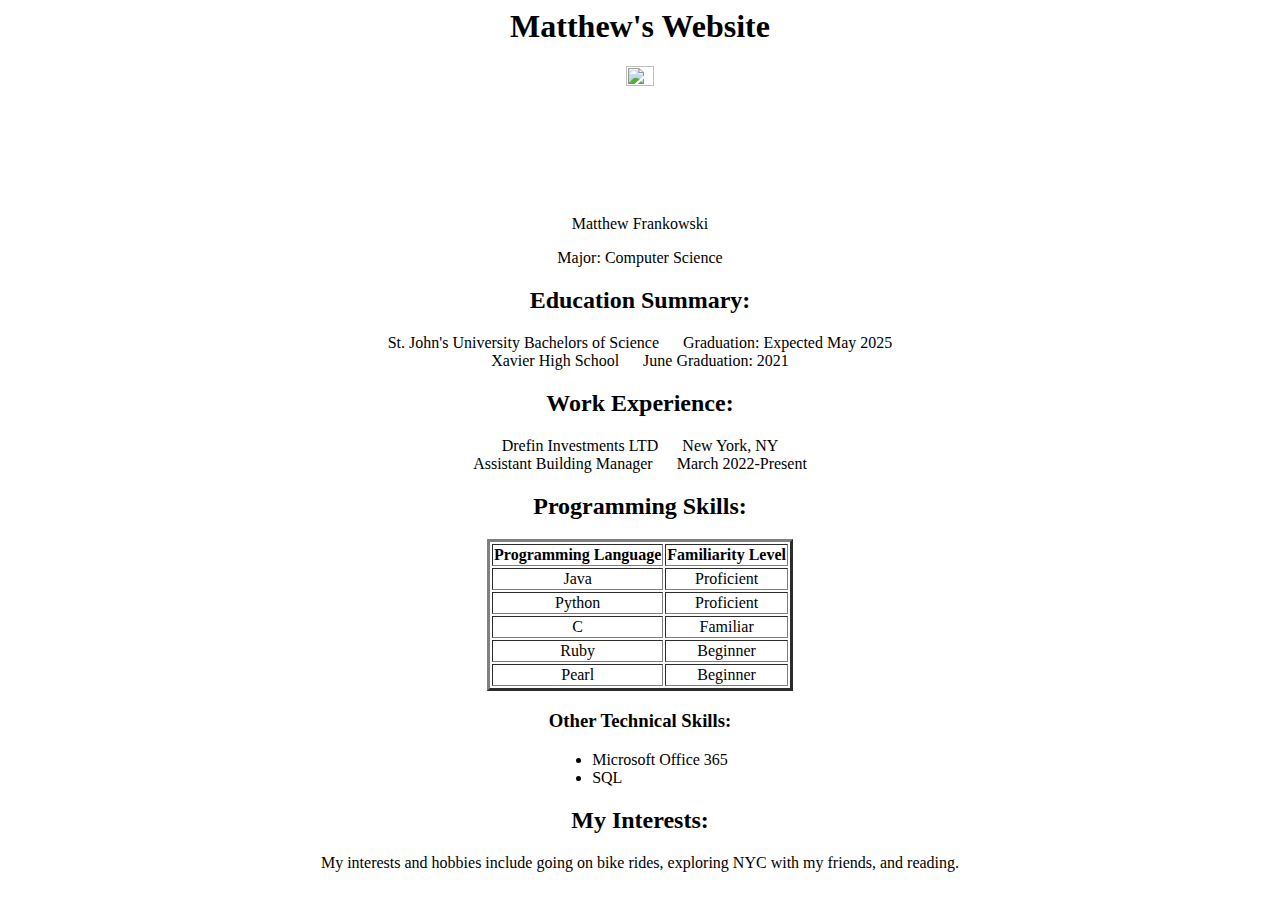
==== index.html @ 7a311176 "Changed name of file" ====
<html>

<head>

    <title> Matthew Frankowski </title>
    <style>
        div {text-align: center;}
        ul {display: table; margin: 0 auto; text-align: left;}
        ol {display: table; margin: 0 auto; text-align: left;}
    </style>

</head>

<body>

    <div>
    <h1> Matthew's Website </h1>    

    <img src="MyPic.jpeg" width="15%"/>

    <p>Matthew Frankowski</p>
    <p>Major: Computer Science</p>

    <h2>Education Summary:</h2>
    <p>
        St. John's University Bachelors of Science &emsp; Graduation: Expected May 2025 </br>
        Xavier High School &emsp; June Graduation: 2021
    </p>

    <h2>Work Experience:</h2>
    <p>
        Drefin Investments LTD &emsp; New York, NY </br>
        Assistant Building Manager &emsp; March 2022-Present
    </p>

    <h2>Programming Skills:</h2>
    <table style="margin: 0px auto;" border="3">

        <tr>
            <th>Programming Language</th>
            <th>Familiarity Level</th>
        </tr>
        <tr>
            <td style='text-align:center; vertical-align:middle' >Java</td>
            <td style='text-align:center; vertical-align:middle'>Proficient</td>
        </tr>
        <tr>
            <td style='text-align:center; vertical-align:middle'>Python</td>
            <td style='text-align:center; vertical-align:middle'>Proficient</td>
        </tr>
        <tr>
            <td style='text-align:center; vertical-align:middle'>C</td>
            <td style='text-align:center; vertical-align:middle'>Familiar</td>
        </tr>
        <tr>
            <td style='text-align:center; vertical-align:middle'>Ruby</td>
            <td style='text-align:center; vertical-align:middle'>Beginner</td>
        </tr>
        <tr>
            <td style='text-align:center; vertical-align:middle'>Pearl</td>
            <td style='text-align:center; vertical-align:middle'>Beginner</td>
        </tr>
        
    </table>

    <h3>Other Technical Skills:</h3>
    <ul>
        <li>Microsoft Office 365</li>
        <li>SQL</li>
    </ul>

    <h2>My Interests:</h2>
    <p>
        My interests and hobbies include going on bike rides, exploring NYC with my friends, and reading.
    </p>

</div>

</body>

</html>
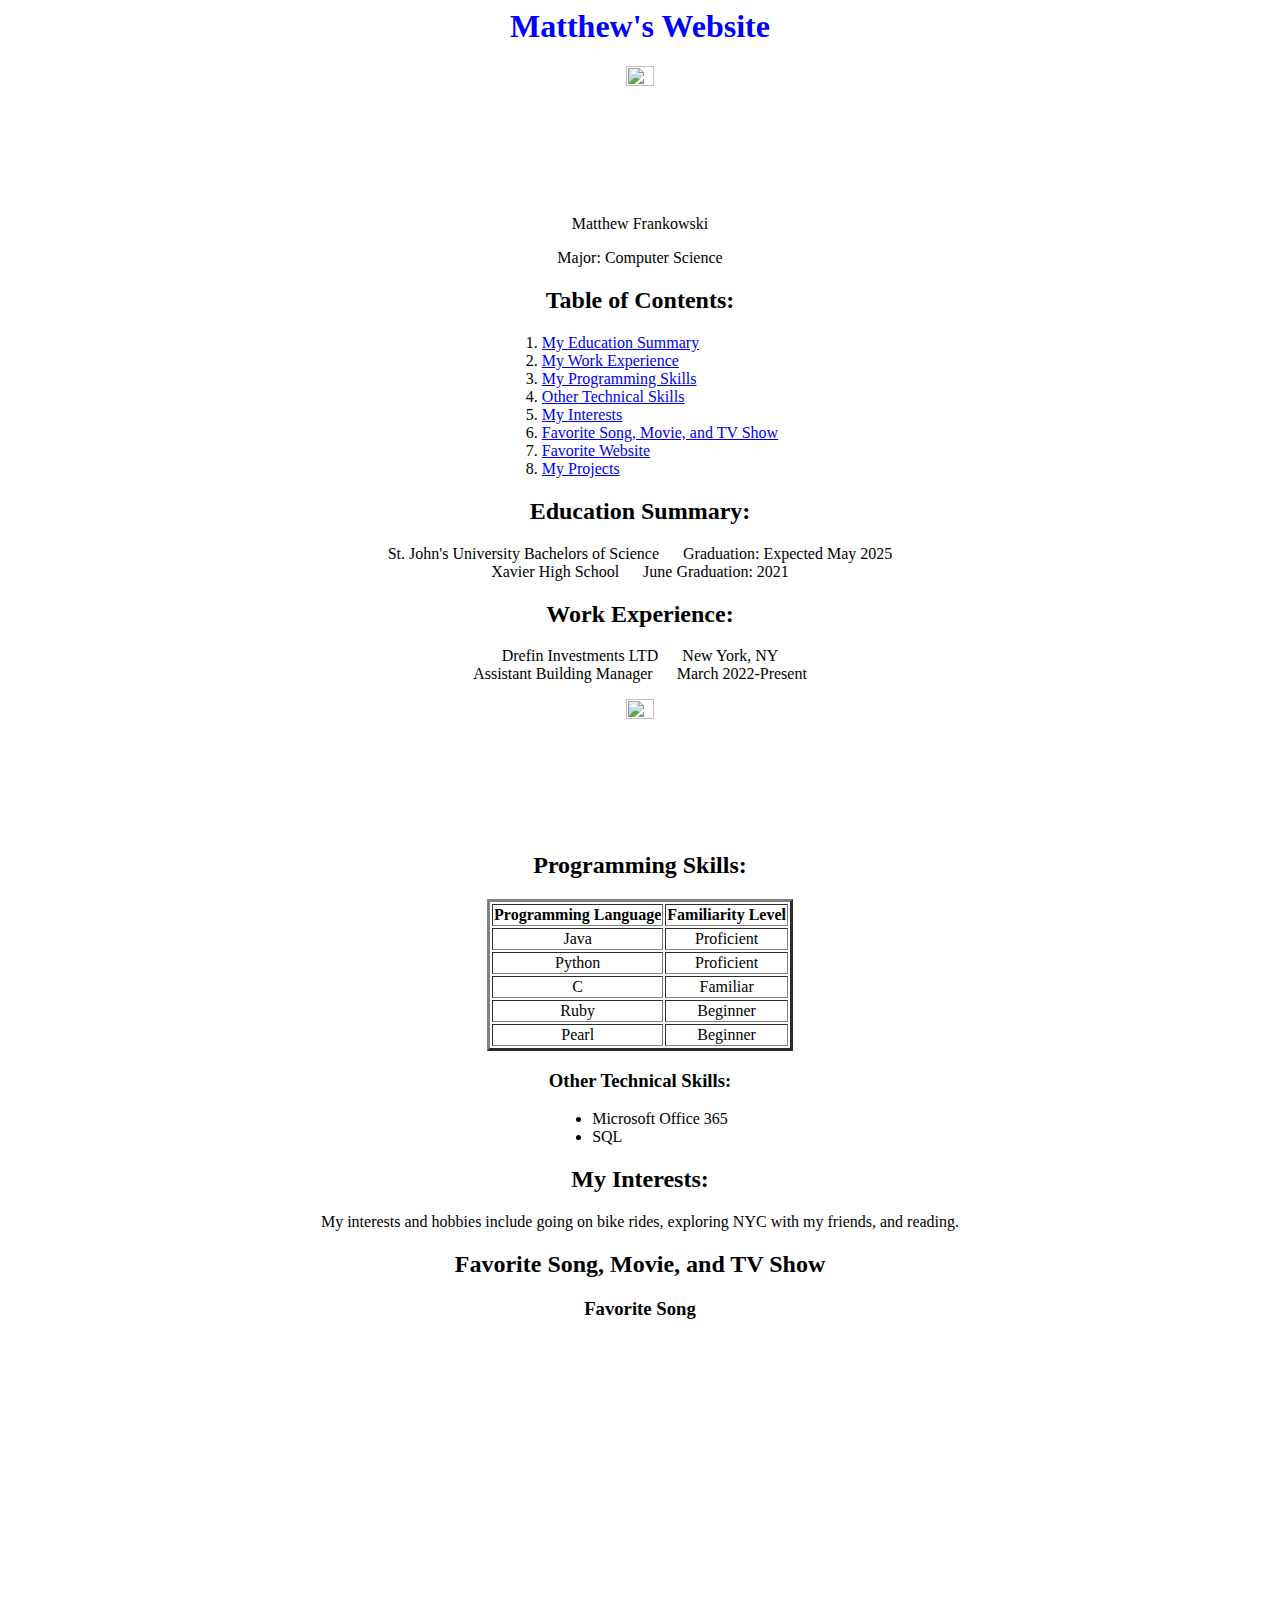
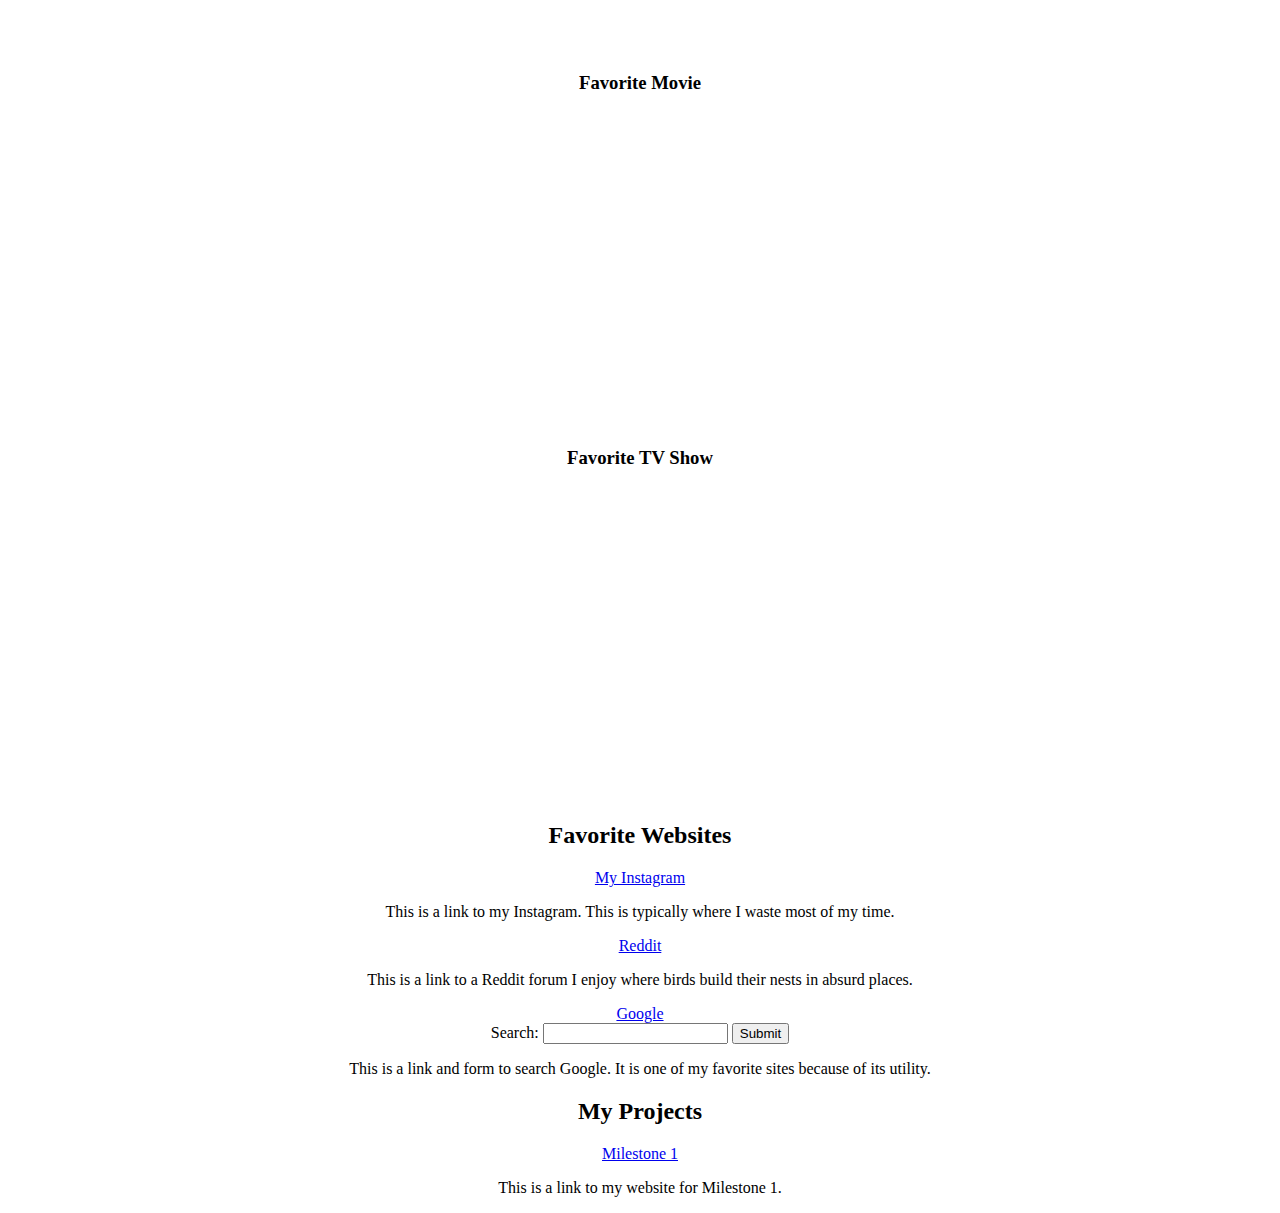
==== commit 0bc07c33: "Added CSS File" ====
--- a/index.html
+++ b/index.html
@@ -3,37 +3,48 @@
 <head>
 
     <title> Matthew Frankowski </title>
-    <style>
-        div {text-align: center;}
-        ul {display: table; margin: 0 auto; text-align: left;}
-        ol {display: table; margin: 0 auto; text-align: left;}
-    </style>
+    <link rel="stylesheet" href="styles.css">
 
 </head>
 
 <body>
 
     <div>
-    <h1> Matthew's Website </h1>    
+    <h1> <span style="color:blue">Matthew's Website</span> </h1>    
 
     <img src="MyPic.jpeg" width="15%"/>
 
     <p>Matthew Frankowski</p>
     <p>Major: Computer Science</p>
 
-    <h2>Education Summary:</h2>
+    <h2>Table of Contents:</h2>
+    <ol>
+        <li><a href="#S1">My Education Summary</a></li> 
+        <li><a href="#S2">My Work Experience</a></li>
+        <li><a href="#S3">My Programming Skills</a></li>
+        <li><a href="#S4">Other Technical Skills</a></li>
+        <li><a href="#S5">My Interests</a></li>
+        <li><a href="#S6">Favorite Song, Movie, and TV Show</a></li>
+        <li><a href="#S7">Favorite Website</a></li>
+        <li><a href="#S8">My Projects</a></li>
+
+    </ol>
+
+    <h2 id="S1">Education Summary:</h2>
     <p>
         St. John's University Bachelors of Science &emsp; Graduation: Expected May 2025 </br>
         Xavier High School &emsp; June Graduation: 2021
     </p>
 
-    <h2>Work Experience:</h2>
+    <h2 id="S2">Work Experience:</h2>
     <p>
         Drefin Investments LTD &emsp; New York, NY </br>
         Assistant Building Manager &emsp; March 2022-Present
     </p>
 
-    <h2>Programming Skills:</h2>
+    <img src="https://photos.wikimapia.org/p/00/07/52/93/41_full.jpg" width="15%"/>
+
+    <h2 id="S3">Programming Skills:</h2>
     <table style="margin: 0px auto;" border="3">
 
         <tr>
@@ -63,16 +74,48 @@
         
     </table>
 
-    <h3>Other Technical Skills:</h3>
+    <h3 id="S4">Other Technical Skills:</h3>
     <ul>
         <li>Microsoft Office 365</li>
         <li>SQL</li>
     </ul>
 
-    <h2>My Interests:</h2>
+    <h2 id="S5">My Interests:</h2>
     <p>
         My interests and hobbies include going on bike rides, exploring NYC with my friends, and reading.
     </p>
+
+    <h2 id="S6">Favorite Song, Movie, and TV Show </h2>
+
+    <h3>Favorite Song</h3>
+    <iframe width="560" height="315" src="https://www.youtube.com/embed/jJp3kVelU3c?si=zHFW9Ogqs_3kkbfY" title="YouTube video player" frameborder="0" allow="accelerometer; autoplay; clipboard-write; encrypted-media; gyroscope; picture-in-picture; web-share" referrerpolicy="strict-origin-when-cross-origin" allowfullscreen></iframe>
+    
+    <h3>Favorite Movie</h3>
+    <iframe width="560" height="315" src="https://www.youtube.com/embed/NSiAsQMBSRA?si=t-CGdsBfofpE9n5A" title="YouTube video player" frameborder="0" allow="accelerometer; autoplay; clipboard-write; encrypted-media; gyroscope; picture-in-picture; web-share" referrerpolicy="strict-origin-when-cross-origin" allowfullscreen></iframe>
+    
+    <h3>Favorite TV Show</h3>
+    <iframe width="560" height="315" src="https://www.youtube.com/embed/uDcQbk78CSw?si=uHnBfUwC1Y3kiSTZ" title="YouTube video player" frameborder="0" allow="accelerometer; autoplay; clipboard-write; encrypted-media; gyroscope; picture-in-picture; web-share" referrerpolicy="strict-origin-when-cross-origin" allowfullscreen></iframe>
+
+    <h2 id="S7">Favorite Websites</h2>
+
+    <a href="https://www.instagram.com/matthew.f.21/">  My Instagram </a>
+    <p>This is a link to my Instagram. This is typically where I waste most of my time.</p>
+
+    <a href="https://www.reddit.com/r/stupiddovenests/"> Reddit </a>
+    <p>This is a link to a Reddit forum I enjoy where birds build their nests in absurd places.</p>
+
+    <a href="https://www.google.com/">  Google </a>
+    <form action="https://www.google.com/">
+
+        <label> Search: </label> <input name="q" type="text">
+        <input type="Submit"> 
+
+    </form>
+    <p>This is a link and form to search Google. It is one of my favorite sites because of its utility.</p>
+
+    <h2 id="S8">My Projects</h2>
+    <a href="https://matthew44523.github.io/Milestone-1/"> Milestone 1 </a>
+    <p>This is a link to my website for Milestone 1.</p>
 
 </div>
 
--- a/styles.css
+++ b/styles.css
@@ -0,0 +1,8 @@
+/*/
+/*/
+
+div {text-align: center;}
+       
+ul {display: table; margin: 0 auto; text-align: left;}
+       
+ol {display: table; margin: 0 auto; text-align: left;}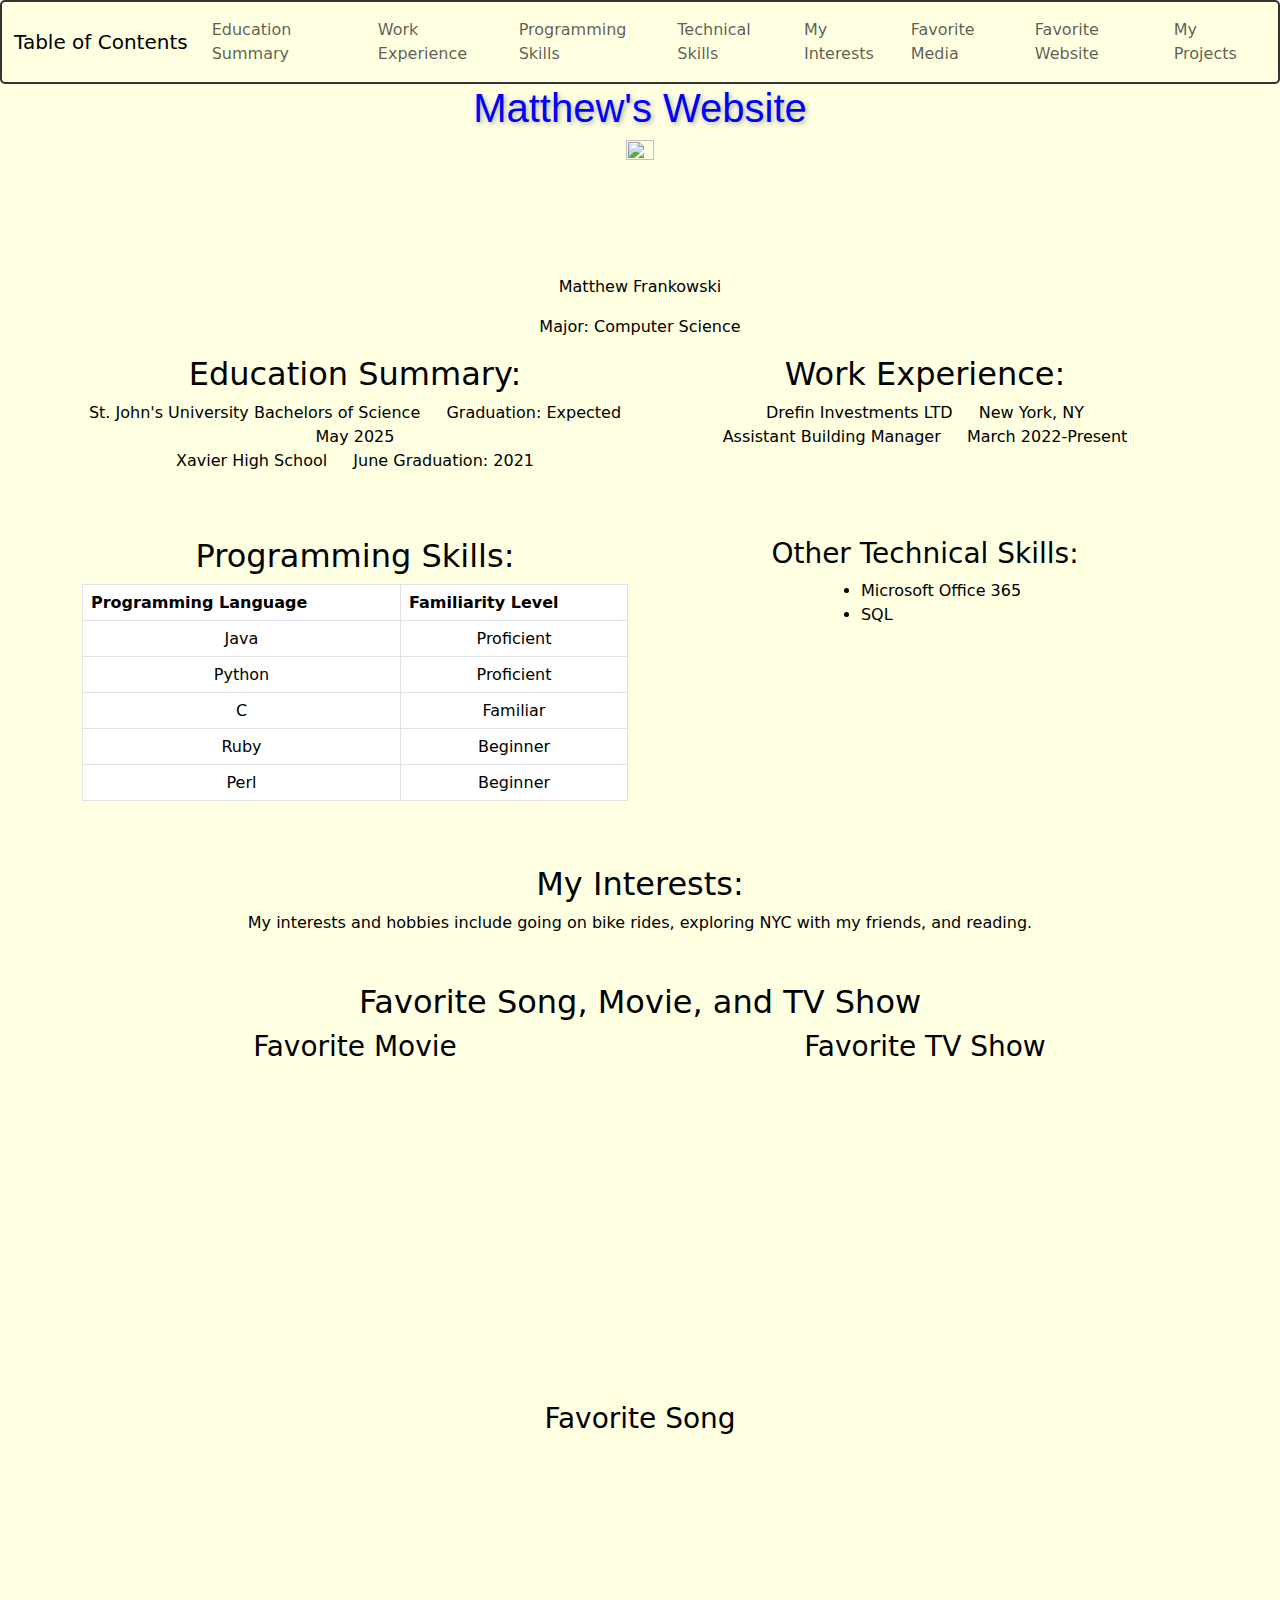
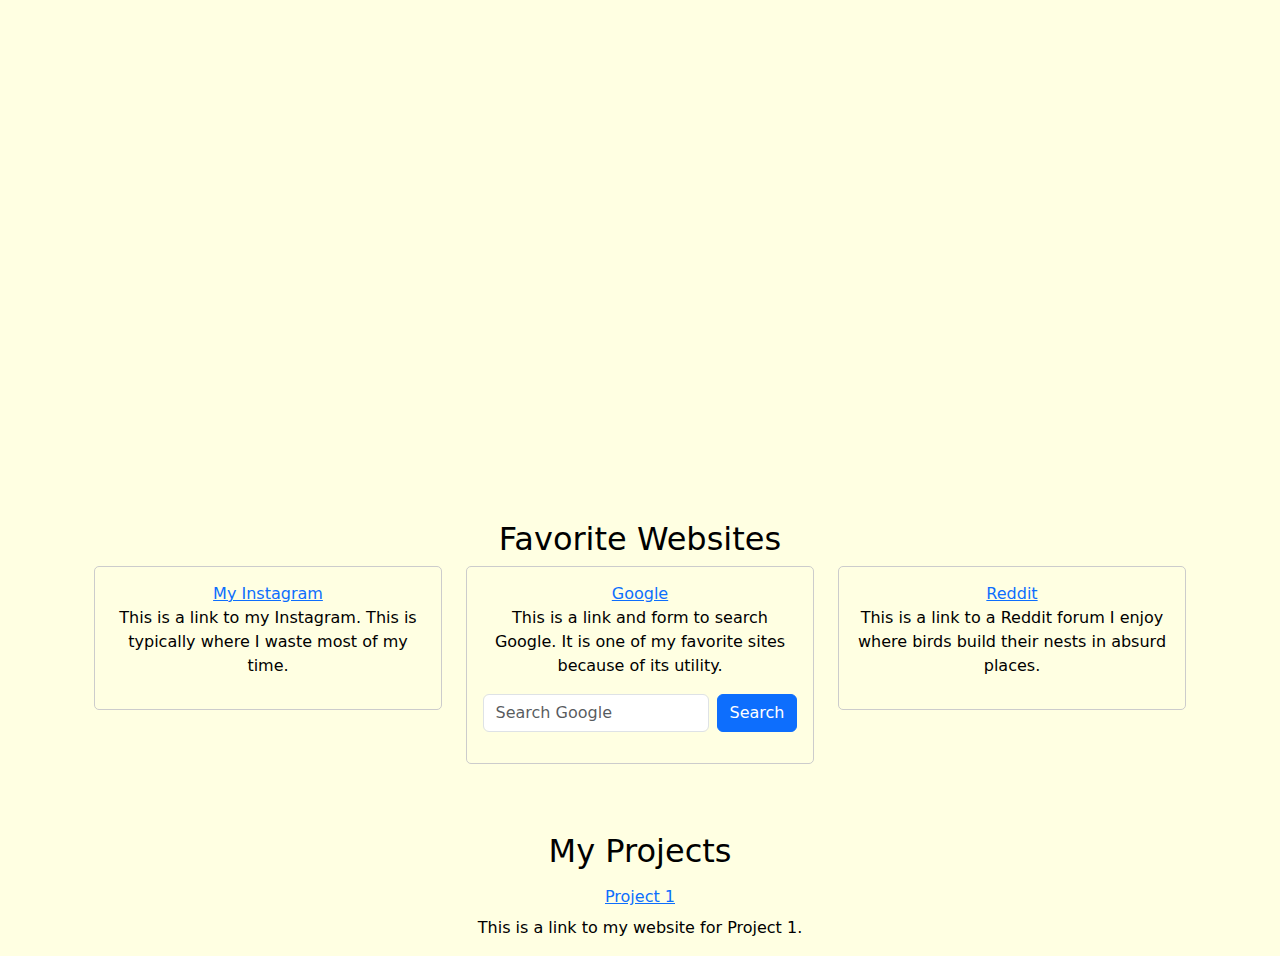
==== commit 3d30a2b9: "Added All Functionality For Milestone 3" ====
--- a/index.html
+++ b/index.html
@@ -3,122 +3,217 @@
 <head>
 
     <title> Matthew Frankowski </title>
+    <meta charset="utf-8">
+    <link rel="stylesheet" href="https://cdn.jsdelivr.net/npm/bootstrap@5.3.0-alpha1/dist/css/bootstrap.min.css">
     <link rel="stylesheet" href="styles.css">
+    <meta name="viewport" content="width=device-width, initial-scale=1">
+
+    <style>
+
+    ul {display: table; margin: 0 auto; text-align: left;}
+
+    </style>
 
 </head>
 
 <body>
 
-    <div>
-    <h1> <span style="color:blue">Matthew's Website</span> </h1>    
-
-    <img src="MyPic.jpeg" width="15%"/>
-
-    <p>Matthew Frankowski</p>
-    <p>Major: Computer Science</p>
-
-    <h2>Table of Contents:</h2>
-    <ol>
-        <li><a href="#S1">My Education Summary</a></li> 
-        <li><a href="#S2">My Work Experience</a></li>
-        <li><a href="#S3">My Programming Skills</a></li>
-        <li><a href="#S4">Other Technical Skills</a></li>
-        <li><a href="#S5">My Interests</a></li>
-        <li><a href="#S6">Favorite Song, Movie, and TV Show</a></li>
-        <li><a href="#S7">Favorite Website</a></li>
-        <li><a href="#S8">My Projects</a></li>
-
-    </ol>
-
-    <h2 id="S1">Education Summary:</h2>
-    <p>
-        St. John's University Bachelors of Science &emsp; Graduation: Expected May 2025 </br>
-        Xavier High School &emsp; June Graduation: 2021
-    </p>
-
-    <h2 id="S2">Work Experience:</h2>
-    <p>
-        Drefin Investments LTD &emsp; New York, NY </br>
-        Assistant Building Manager &emsp; March 2022-Present
-    </p>
-
-    <img src="https://photos.wikimapia.org/p/00/07/52/93/41_full.jpg" width="15%"/>
-
-    <h2 id="S3">Programming Skills:</h2>
-    <table style="margin: 0px auto;" border="3">
-
-        <tr>
-            <th>Programming Language</th>
-            <th>Familiarity Level</th>
-        </tr>
-        <tr>
-            <td style='text-align:center; vertical-align:middle' >Java</td>
-            <td style='text-align:center; vertical-align:middle'>Proficient</td>
-        </tr>
-        <tr>
-            <td style='text-align:center; vertical-align:middle'>Python</td>
-            <td style='text-align:center; vertical-align:middle'>Proficient</td>
-        </tr>
-        <tr>
-            <td style='text-align:center; vertical-align:middle'>C</td>
-            <td style='text-align:center; vertical-align:middle'>Familiar</td>
-        </tr>
-        <tr>
-            <td style='text-align:center; vertical-align:middle'>Ruby</td>
-            <td style='text-align:center; vertical-align:middle'>Beginner</td>
-        </tr>
-        <tr>
-            <td style='text-align:center; vertical-align:middle'>Pearl</td>
-            <td style='text-align:center; vertical-align:middle'>Beginner</td>
-        </tr>
-        
-    </table>
-
-    <h3 id="S4">Other Technical Skills:</h3>
-    <ul>
-        <li>Microsoft Office 365</li>
-        <li>SQL</li>
-    </ul>
-
-    <h2 id="S5">My Interests:</h2>
-    <p>
-        My interests and hobbies include going on bike rides, exploring NYC with my friends, and reading.
-    </p>
-
-    <h2 id="S6">Favorite Song, Movie, and TV Show </h2>
-
-    <h3>Favorite Song</h3>
-    <iframe width="560" height="315" src="https://www.youtube.com/embed/jJp3kVelU3c?si=zHFW9Ogqs_3kkbfY" title="YouTube video player" frameborder="0" allow="accelerometer; autoplay; clipboard-write; encrypted-media; gyroscope; picture-in-picture; web-share" referrerpolicy="strict-origin-when-cross-origin" allowfullscreen></iframe>
+    <nav class="navbar navbar-expand-lg navbar-custom" style="background-color: rgb(255, 255, 226);">
+        <div class="container-fluid">
+          <a class="navbar-brand" href="#">Table of Contents</a>
+          <button class="navbar-toggler" type="button" data-bs-toggle="collapse" data-bs-target="#navbarToc" aria-controls="navbarToc" aria-expanded="false" aria-label="Toggle navigation">
+            <span class="navbar-toggler-icon"></span>
+          </button>
+      
+          <div class="collapse navbar-collapse" id="navbarToc">
+            <ol class="navbar-nav">
+              <li class="nav-item">
+                <a class="nav-link" href="#S1">Education Summary</a>
+              </li>
+              <li class="nav-item">
+                <a class="nav-link" href="#S2">Work Experience</a>
+              </li>
+              <li class="nav-item">
+                <a class="nav-link" href="#S3">Programming Skills</a>
+              </li>
+              <li class="nav-item">
+                <a class="nav-link" href="#S4">Technical Skills</a>
+              </li>
+              <li class="nav-item">
+                <a class="nav-link" href="#S5">My Interests</a>
+              </li>
+              <li class="nav-item">
+                <a class="nav-link" href="#S6">Favorite Media</a>
+              </li>
+              <li class="nav-item">
+                <a class="nav-link" href="#S7">Favorite Website</a>
+              </li>
+              <li class="nav-item">
+                <a class="nav-link" href="#S8">My Projects</a>
+              </li>
+            </ol>
+          </div>
+        </div>
+      </nav>
+
+      <h1 class="font-Comic-Sans" id="text_shadow"> <span style="color:blue">Matthew's Website</span> </h1>    
+
+      <div>
+          <img src="MyPic.jpeg" class="auto-size-image"/>
+      </div>
+      
+          <p>Matthew Frankowski</p>
+          <p>Major: Computer Science</p>
+      
+
+          <div class="container mb-5">
+            <div class="row">
+                <!-- Education Summary -->
+                <div class="col-md-6">
+                    <h2 id="S1">Education Summary:</h2>
+                    <p>
+                        St. John's University Bachelors of Science &emsp; Graduation: Expected May 2025 </br>
+                        Xavier High School &emsp; June Graduation: 2021
+                    </p>
+                </div>
+        
+                <!-- Work Experience -->
+                <div class="col-md-6">
+                    <h2 id="S2">Work Experience:</h2>
+                    <p>
+                        Drefin Investments LTD &emsp; New York, NY </br>
+                        Assistant Building Manager &emsp; March 2022-Present
+                    </p>
+                </div>
+            </div>
+        </div>
+        
+        <div class="container mt-5">
+            <div class="row">
+                <!-- Programming Skills -->
+                <div class="col-md-6">
+                    <h2 id="S3">Programming Skills:</h2>
+                    <table class="table table-bordered">
+                        <thead>
+                            <tr>
+                                <th>Programming Language</th>
+                                <th>Familiarity Level</th>
+                            </tr>
+                        </thead>
+                        <tbody>
+                            <tr>
+                                <td class="text-center">Java</td>
+                                <td class="text-center">Proficient</td>
+                            </tr>
+                            <tr>
+                                <td class="text-center">Python</td>
+                                <td class="text-center">Proficient</td>
+                            </tr>
+                            <tr>
+                                <td class="text-center">C</td>
+                                <td class="text-center">Familiar</td>
+                            </tr>
+                            <tr>
+                                <td class="text-center">Ruby</td>
+                                <td class="text-center">Beginner</td>
+                            </tr>
+                            <tr>
+                                <td class="text-center">Perl</td>
+                                <td class="text-center">Beginner</td>
+                            </tr>
+                        </tbody>
+                    </table>
+                </div>
+        
+                <!-- Other Technical Skills -->
+                <div class="col-md-6">
+                    <h3 id="S4">Other Technical Skills:</h3>
+                    <ul>
+                        <li>Microsoft Office 365</li>
+                        <li>SQL</li>
+                    </ul>
+                </div>
+            </div>
+        </div>
+
+        <div class="container mt-5">
+            <h2 id="S5" class="text-center">My Interests:</h2>
+            <p class="text-center">
+                My interests and hobbies include going on bike rides, exploring NYC with my friends, and reading.
+            </p>
+        </div>
+    </div>
+
+    <div class="container mt-5">
+        <h2 id="S6" class="text-center">Favorite Song, Movie, and TV Show</h2>
     
-    <h3>Favorite Movie</h3>
-    <iframe width="560" height="315" src="https://www.youtube.com/embed/NSiAsQMBSRA?si=t-CGdsBfofpE9n5A" title="YouTube video player" frameborder="0" allow="accelerometer; autoplay; clipboard-write; encrypted-media; gyroscope; picture-in-picture; web-share" referrerpolicy="strict-origin-when-cross-origin" allowfullscreen></iframe>
+        <div class="text-center">
+            <div class="row mb-4">
+                <div class="col-md-6">
+                    <h3>Favorite Movie</h3>
+                    <div class="video-container">
+                        <iframe src="https://www.youtube.com/embed/NSiAsQMBSRA?si=t-CGdsBfofpE9n5A" title="Favorite Movie" frameborder="0" allow="accelerometer; autoplay; clipboard-write; encrypted-media; gyroscope; picture-in-picture; web-share" referrerpolicy="strict-origin-when-cross-origin" allowfullscreen></iframe>
+                    </div>
+                </div>
+                <div class="col-md-6">
+                    <h3>Favorite TV Show</h3>
+                    <div class="video-container">
+                        <iframe src="https://www.youtube.com/embed/uDcQbk78CSw?si=uHnBfUwC1Y3kiSTZ" title="Favorite TV Show" frameborder="0" allow="accelerometer; autoplay; clipboard-write; encrypted-media; gyroscope; picture-in-picture; web-share" referrerpolicy="strict-origin-when-cross-origin" allowfullscreen></iframe>
+                    </div>
+                </div>
+            </div>
     
-    <h3>Favorite TV Show</h3>
-    <iframe width="560" height="315" src="https://www.youtube.com/embed/uDcQbk78CSw?si=uHnBfUwC1Y3kiSTZ" title="YouTube video player" frameborder="0" allow="accelerometer; autoplay; clipboard-write; encrypted-media; gyroscope; picture-in-picture; web-share" referrerpolicy="strict-origin-when-cross-origin" allowfullscreen></iframe>
-
-    <h2 id="S7">Favorite Websites</h2>
-
-    <a href="https://www.instagram.com/matthew.f.21/">  My Instagram </a>
-    <p>This is a link to my Instagram. This is typically where I waste most of my time.</p>
-
-    <a href="https://www.reddit.com/r/stupiddovenests/"> Reddit </a>
-    <p>This is a link to a Reddit forum I enjoy where birds build their nests in absurd places.</p>
-
-    <a href="https://www.google.com/">  Google </a>
-    <form action="https://www.google.com/">
-
-        <label> Search: </label> <input name="q" type="text">
-        <input type="Submit"> 
-
-    </form>
-    <p>This is a link and form to search Google. It is one of my favorite sites because of its utility.</p>
-
-    <h2 id="S8">My Projects</h2>
-    <a href="https://matthew44523.github.io/Milestone-1/"> Milestone 1 </a>
-    <p>This is a link to my website for Milestone 1.</p>
-
-</div>
-
+            <h3>Favorite Song</h3>
+            <div class="video-container">
+                <iframe src="https://www.youtube.com/embed/jJp3kVelU3c?si=zHFW9Ogqs_3kkbfY" title="Favorite Song" frameborder="0" allow="accelerometer; autoplay; clipboard-write; encrypted-media; gyroscope; picture-in-picture; web-share" referrerpolicy="strict-origin-when-cross-origin" allowfullscreen></iframe>
+            </div>
+        </div>
+
+        <div class="container mt-5">
+            <h2 id="S7" class="text-center">Favorite Websites</h2>
+        
+            <div class="row">
+                <!-- Instagram Link -->
+                <div class="col-md-4">
+                    <div class="website-card">
+                        <a href="https://www.instagram.com/matthew.f.21/" target="_blank">My Instagram</a>
+                        <p>This is a link to my Instagram. This is typically where I waste most of my time.</p>
+                    </div>
+                </div>
+                
+                <!-- Google Link and Search Bar -->
+                <div class="col-md-4">
+                    <div class="website-card">
+                        <a href="https://www.google.com/" target="_blank">Google</a>
+                        <p>This is a link and form to search Google. It is one of my favorite sites because of its utility.</p>
+                        <div class="search-container">
+                            <form action="https://www.google.com/" method="get" class="d-flex">
+                                <input id="search" name="q" type="text" class="form-control me-2" placeholder="Search Google">
+                                <button type="submit" class="btn btn-primary">Search</button>
+                            </form>
+                        </div>
+                    </div>
+                </div>
+
+                <!-- Reddit Link -->
+                <div class="col-md-4">
+                    <div class="website-card">
+                        <a href="https://www.reddit.com/r/stupiddovenests/" target="_blank">Reddit</a>
+                        <p>This is a link to a Reddit forum I enjoy where birds build their nests in absurd places.</p>
+                    </div>
+                </div>
+            </div>
+        </div>
+
+        <div class="container text-center mt-5">
+            <h2 id="S8">My Projects</h2>
+            <div>
+                <a href="https://matthew44523.github.io/Milestone-1/" class="btn btn-link">Project 1</a>
+            </div>
+            <p>This is a link to my website for Project 1.</p>
+        </div>
+
+    <script src="https://cdn.jsdelivr.net/npm/bootstrap@5.3.0-alpha1/dist/js/bootstrap.bundle.min.js"></script>
 </body>
 
 </html>--- a/styles.css
+++ b/styles.css
@@ -1,8 +1,81 @@
-/*/
-/*/
+div {text-align: center;}
 
-div {text-align: center;}
-       
-ul {display: table; margin: 0 auto; text-align: left;}
-       
-ol {display: table; margin: 0 auto; text-align: left;}+p {text-align: center;}
+
+h1 {text-align: center;}
+
+h2 {text-align: center;}
+
+h3 {text-align: center;}
+
+ol {display: table; margin: 0 auto; text-align: left;}
+
+.font-Comic-Sans {font-family: 'Comic Sans MS', cursive, sans-serif;}
+
+#text_shadow {text-shadow: 2px 2px 5px rgba(0, 0, 0, 0.3);}
+
+.auto-size-image {width: 15%; height: auto;}
+
+.toc a {
+    text-decoration: none;
+}
+
+body {
+    background-color: rgb(255, 255, 226); 
+    color: black;
+}
+
+
+@media screen and (max-width: 1024px) {
+    body {
+        background-color: rgb(222, 222, 222); 
+        color: black;
+    }
+}
+
+
+@media screen and (max-width: 600px) {
+    body {
+        background-color: hotpink; 
+        color: black;
+    }
+}
+
+@media print {
+    iframe {display: none}
+}
+
+.navbar-custom {
+    border: 2px solid rgb(51, 51, 51); /* Dark gray border */
+    border-radius: 5px; /* Optional: Add some rounded corners */
+}
+
+.video-container {
+    position: relative;
+    padding-bottom: 56.25%; /* 16:9 Aspect Ratio */
+    height: 0;
+    overflow: hidden;
+}
+.video-container iframe {
+    position: absolute;
+    top: 0;
+    left: 0;
+    width: 100%;
+    height: 100%;
+}
+.website-card {
+    border: 1px solid #ccc;
+    border-radius: 5px;
+    padding: 15px;
+    margin-bottom: 20px;
+    text-align: center;
+}
+.search-container {
+    display: flex;
+    align-items: center;
+    justify-content: center;
+}
+.search-container input[type="text"] {
+    margin-right: 10px;
+    flex: 1;
+}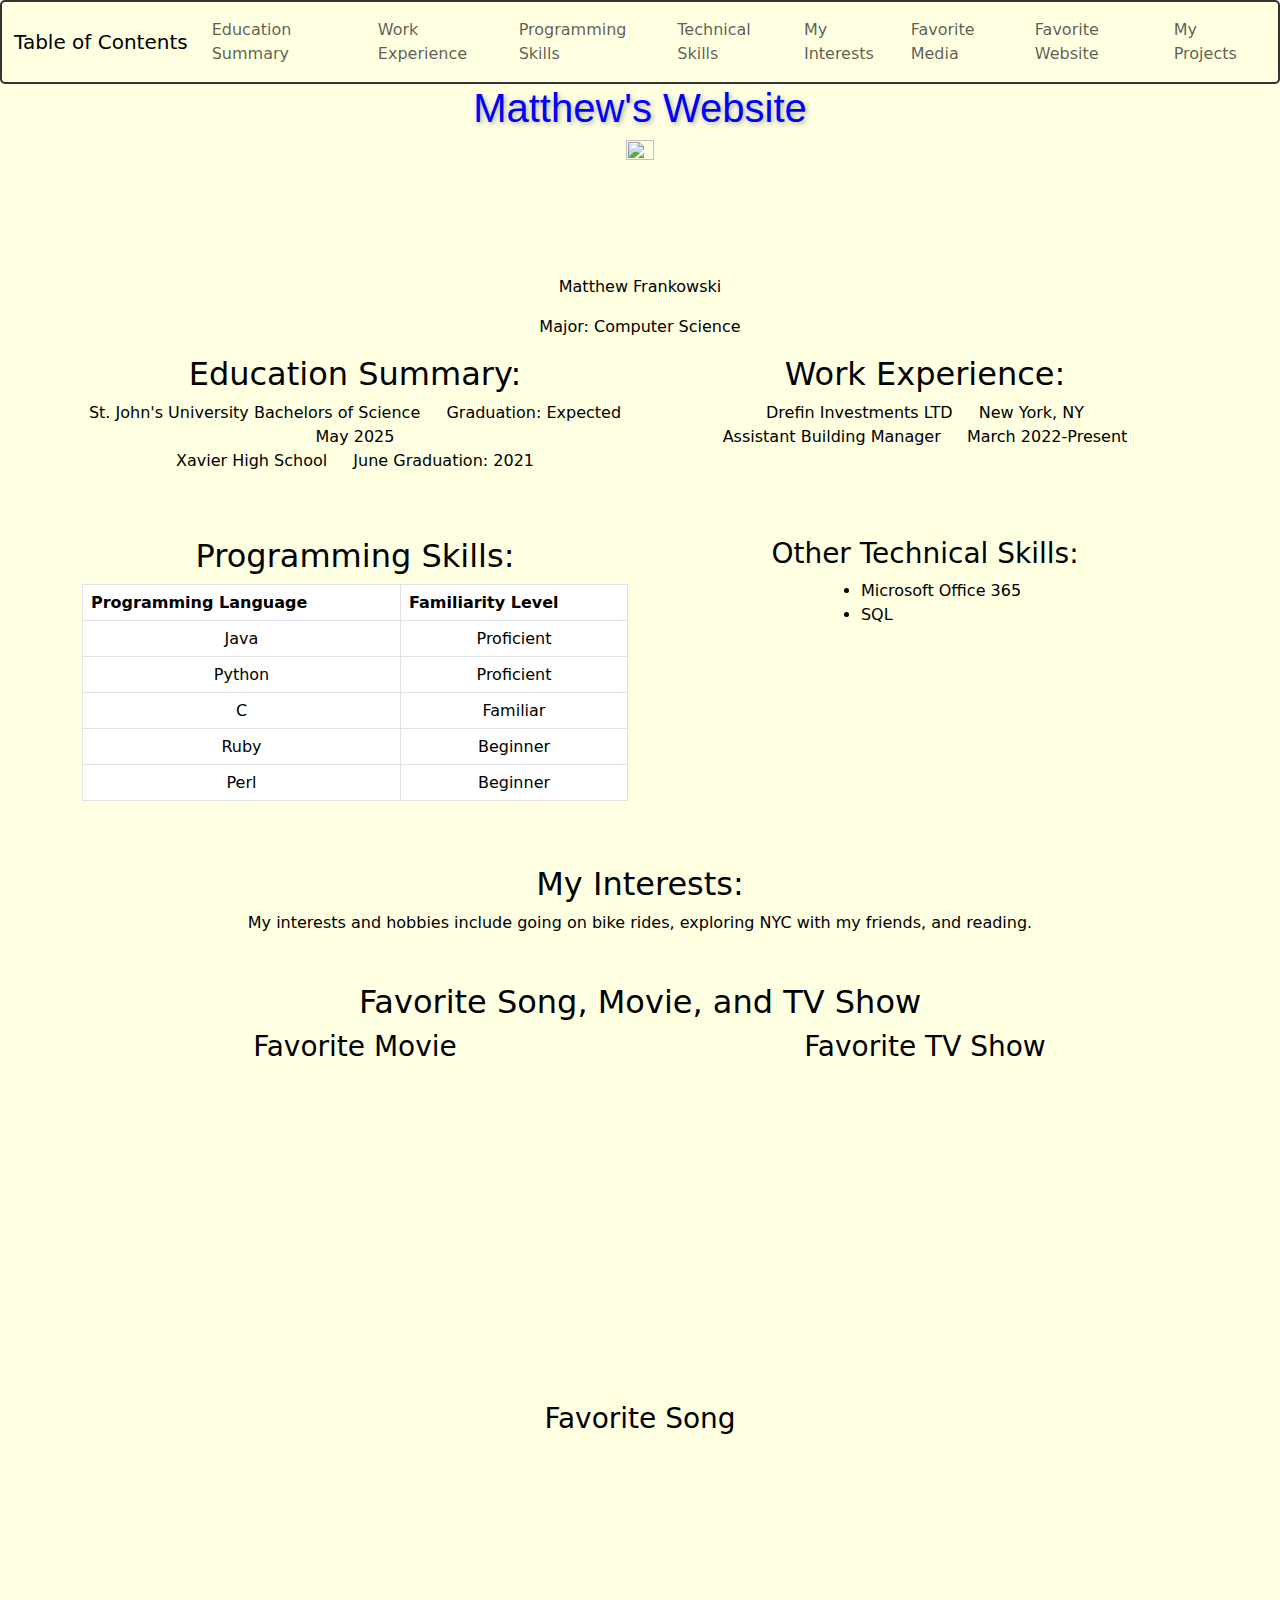
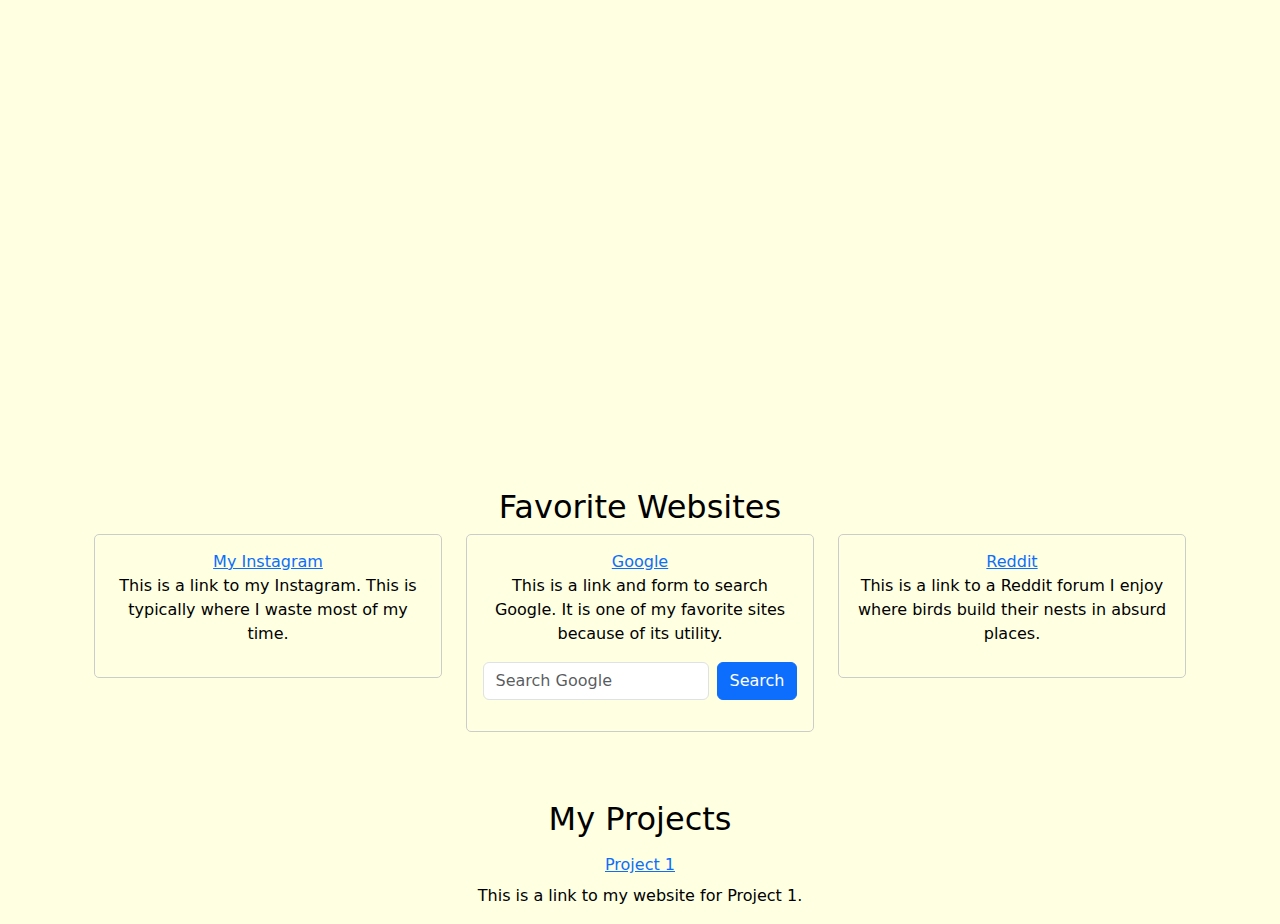
==== commit 4fe4a431: "Sizing Changes" ====
--- a/index.html
+++ b/index.html
@@ -169,7 +169,9 @@
             </div>
         </div>
 
-        <div class="container mt-5">
+
+
+        <div class="container mt-3">
             <h2 id="S7" class="text-center">Favorite Websites</h2>
         
             <div class="row">
--- a/styles.css
+++ b/styles.css
@@ -46,22 +46,24 @@
 }
 
 .navbar-custom {
-    border: 2px solid rgb(51, 51, 51); /* Dark gray border */
-    border-radius: 5px; /* Optional: Add some rounded corners */
+    border: 2px solid rgb(51, 51, 51); 
+    border-radius: 5px; 
 }
 
 .video-container {
     position: relative;
-    padding-bottom: 56.25%; /* 16:9 Aspect Ratio */
+    padding-bottom: 56.25%; 
     height: 0;
     overflow: hidden;
+    max-width: 100%; 
 }
+
 .video-container iframe {
     position: absolute;
     top: 0;
     left: 0;
-    width: 100%;
-    height: 100%;
+    width: 100%;  
+    height: 400px; 
 }
 .website-card {
     border: 1px solid #ccc;
